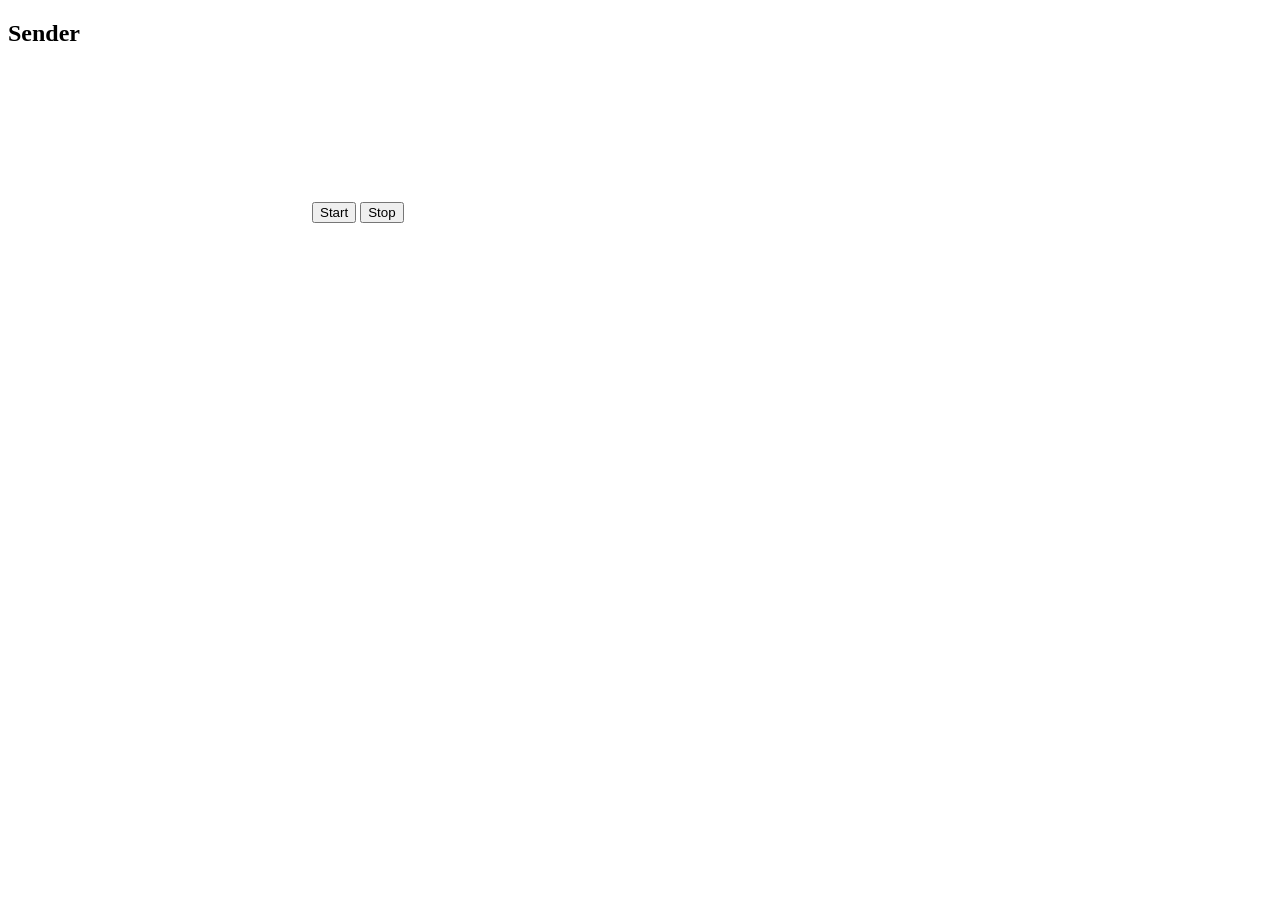
==== index.html @ 73ba1cc7 "Add initial HTML structure for Video Sender" ====
<!DOCTYPE html>
<html>
<head>
<meta charset="UTF-8">
<title>Video Sender</title>
<link rel="stylesheet" href="style.css">
</head>

<body>

<h2>Sender</h2>

<video id="preview" autoplay muted></video>

<button id="start">Start</button>
<button id="stop">Stop</button>

<script src="sender.js"></script>

</body>
</html>
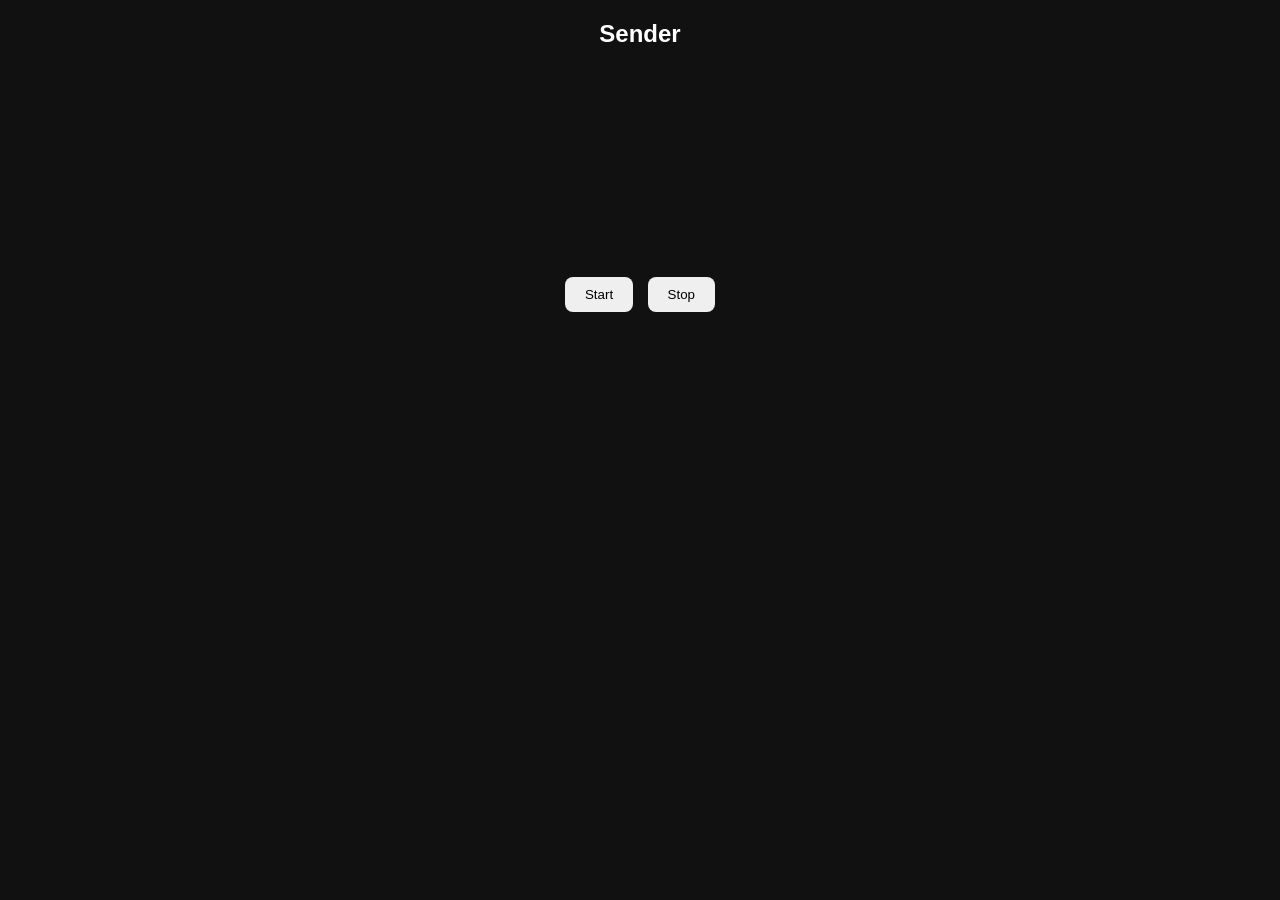
==== commit 386c6997: "Change title from 'Video Sender' to 'Sender'" ====
--- a/index.html
+++ b/index.html
@@ -2,7 +2,7 @@
 <html>
 <head>
 <meta charset="UTF-8">
-<title>Video Sender</title>
+<title>Sender</title>
 <link rel="stylesheet" href="style.css">
 </head>
 
@@ -12,8 +12,10 @@
 
 <video id="preview" autoplay muted></video>
 
+<div>
 <button id="start">Start</button>
 <button id="stop">Stop</button>
+</div>
 
 <script src="sender.js"></script>
 
--- a/style.css
+++ b/style.css
@@ -0,0 +1,20 @@
+body{
+font-family:Arial;
+background:#111;
+color:white;
+text-align:center;
+}
+
+video{
+width:320px;
+border-radius:10px;
+margin:20px;
+}
+
+button{
+padding:10px 20px;
+margin:5px;
+border:none;
+border-radius:8px;
+cursor:pointer;
+}
